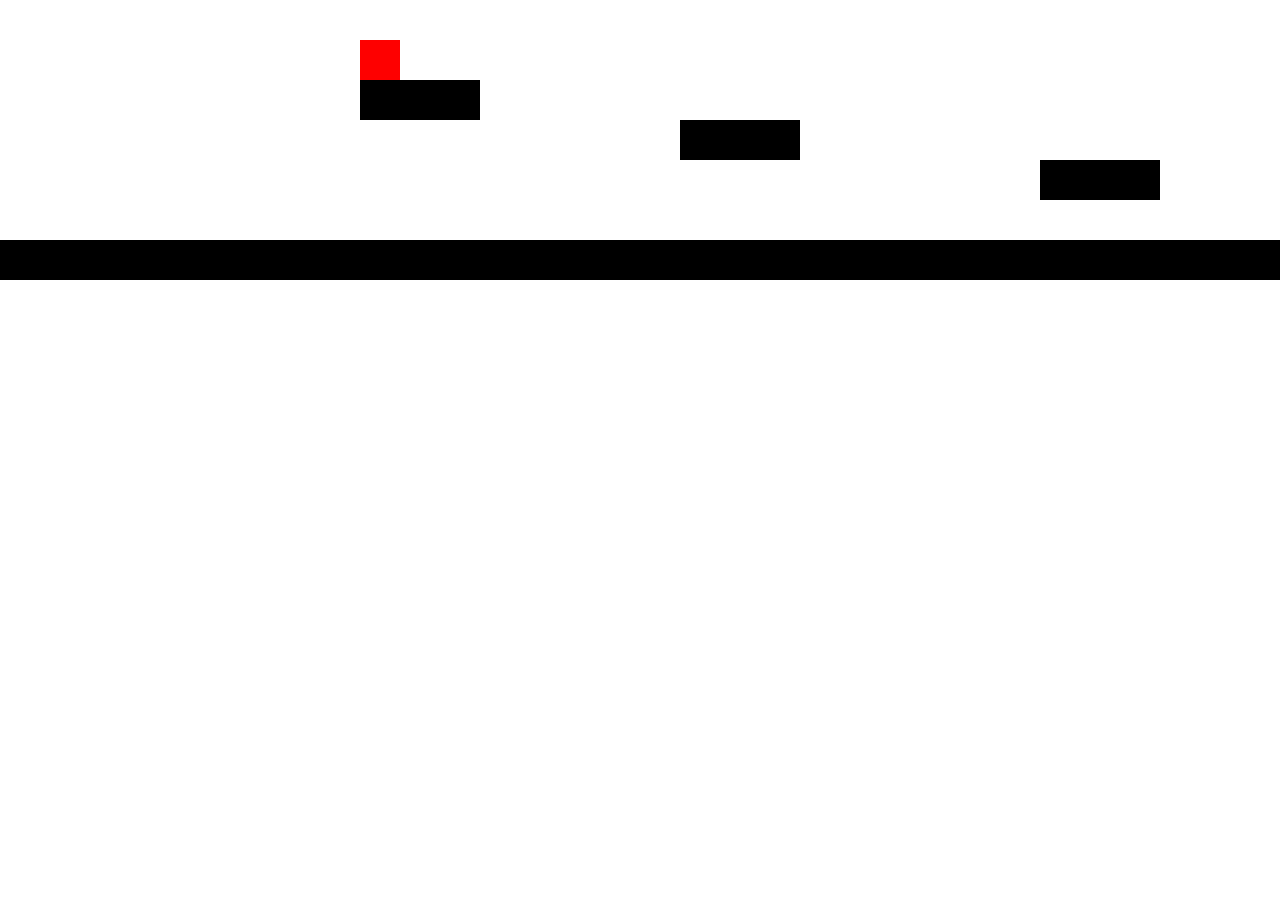
==== index.html @ 715c4aa8 "I created the basis for the whole platformer game with canvas, platforms, collisions, gravity, level" ====
<!doctype html>
<html>
    <head>
        <title>Basic Platformer</title>
        <link rel="stylesheet" href="style.css">
    </head>
    <body>
        <canvas id="game"></canvas>
        <script src="script.js"></script>
    </body>
</html>
---- style.css ----
html, body {
    margin: 0;
    overflow: hidden;
}

canvas {
    display: block;
}
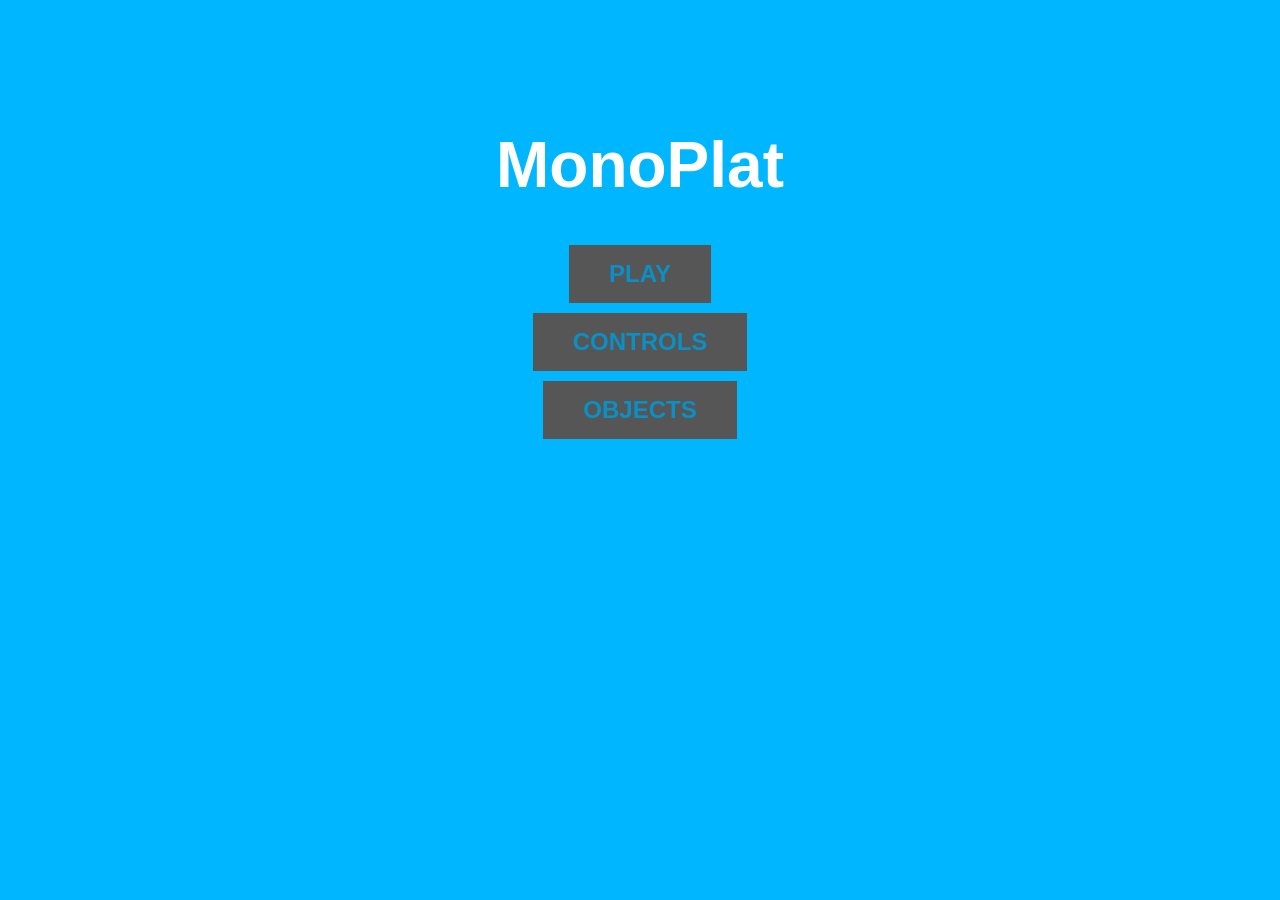
==== commit 10b3c56c: "I added a new menu system where you can select into the game, view control hotkeys, and a "dictionar" ====
--- a/index.html
+++ b/index.html
@@ -1,11 +1,13 @@
 <!doctype html>
 <html>
     <head>
-        <title>Basic Platformer</title>
+        <title>MonoPlat Menu</title>
         <link rel="stylesheet" href="style.css">
     </head>
     <body>
-        <canvas id="game"></canvas>
-        <script src="script.js"></script>
+        <h1>MonoPlat</h1>
+        <a href="game.html"><button>PLAY</button></a>
+        <a href="controls.html"><button>CONTROLS</button></a>
+        <a href="dictionary.html"><button>OBJECTS</button></a>
     </body>
 </html>
--- a/style.css
+++ b/style.css
@@ -1,8 +1,52 @@
 html, body {
     margin: 0;
     overflow: hidden;
+    background: #00b7ff;
+    color: white;
+    font-family: sans-serif;
+    text-align: center;
 }
 
 canvas {
     display: block;
+}
+
+h1 {
+    margin-top: 10%;
+    font-size: 4em;
+}
+
+p {
+    font-size: 1.5em;
+}
+
+button {
+    display: block;
+    margin: 10px auto;
+    padding: 15px 40px;
+    font-size: 1.5em;
+    background: rgb(86, 86, 86);
+    color: #0a90c5;
+    border: none;
+    cursor: pointer;
+    font-weight: bold;
+}
+
+button:hover {
+    background: #cce;
+}
+
+a {
+    text-decoration: none;
+}
+
+#tile {
+    width: 100px;
+    height: 100px;
+    margin-top: 30px;
+    image-rendering: pixelated;
+}
+
+#display {
+    transition: opacity .3s;
 }
